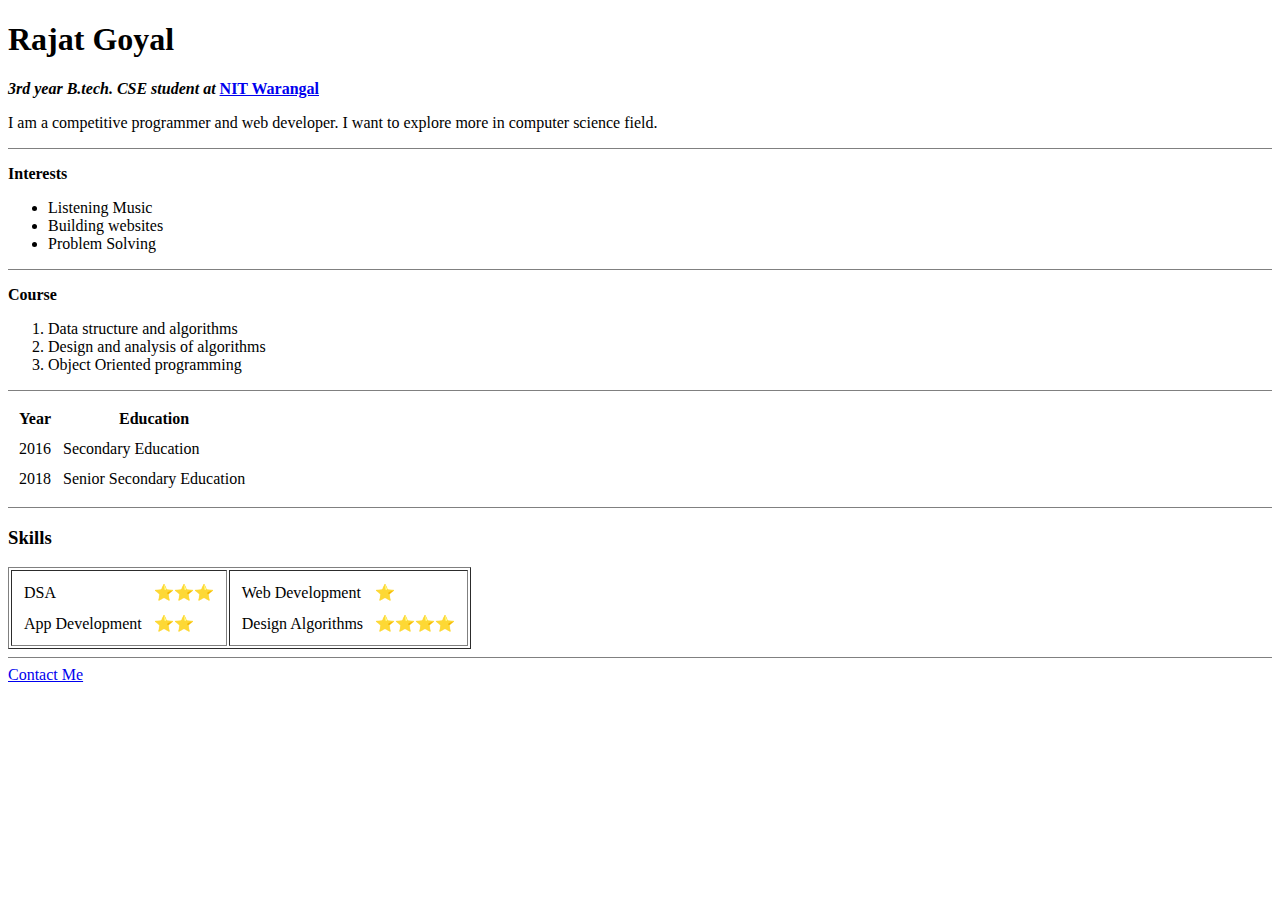
==== index.html @ 3b0c636a "Added initial files" ====
<!DOCTYPE html>
<html lang="en" dir="ltr">

<head>
  <meta charset="utf-8">
  <title>Rajat's Personal Site</title>
</head>

<body>
  <!-- <center> -->
  <h1>Rajat Goyal</h1>
  <p>
    <em><strong>3rd year B.tech. CSE student at </strong></em><strong><a href="https://www.nitw.ac.in/"> NIT Warangal</a></a></strong>
  </p>
  <p>I am a competitive programmer and web developer. I want to explore more in computer science field.</p>
  <hr size="1" noshade>
  <p><strong>Interests</strong></p>
  <ul>
    <li>Listening Music</li>
    <li>Building websites</li>
    <li>Problem Solving</li>
  </ul>
    <hr size="1" noshade>
  <p><strong>Course</strong></p>
<ol>
  <li>Data structure and algorithms</li>
  <li>Design and analysis of algorithms</li>
  <li>Object Oriented programming</li>
  </ol>
    <hr size="1" noshade>
<table cellspacing=10>
  <tr>
    <th>Year</th>
    <th>Education</th>
  </tr>
  <tr>
    <td>2016</td>
    <td>Secondary Education</td>
  </tr>
  <tr>
    <td>2018</td>
    <td>Senior Secondary Education</td>
  </tr>
</table>
  <hr size="1" noshade>
<h3>Skills</h3>

<table border="1">
  <tr>
    <td>
<table  cellspacing=10>
      <tr>
        <td>DSA</td>
        <td>⭐⭐⭐</td>
      </tr>
      <tr>
        <td>App Development</td>
        <td>⭐⭐</td>
      </tr>
    </table>
    </td>
    <td>
  <table  cellspacing="10">
    <tr>
      <td>Web Development</td>
      <td>⭐</td>
    </tr>
    <tr>
      <td>Design Algorithms</td>
      <td>⭐⭐⭐⭐</td>
    </tr>
  </table>
  </td>
</tr>
</table>
<hr size="1" noshade>
<a href = "contact.html">Contact Me</a>
</body>

</html>
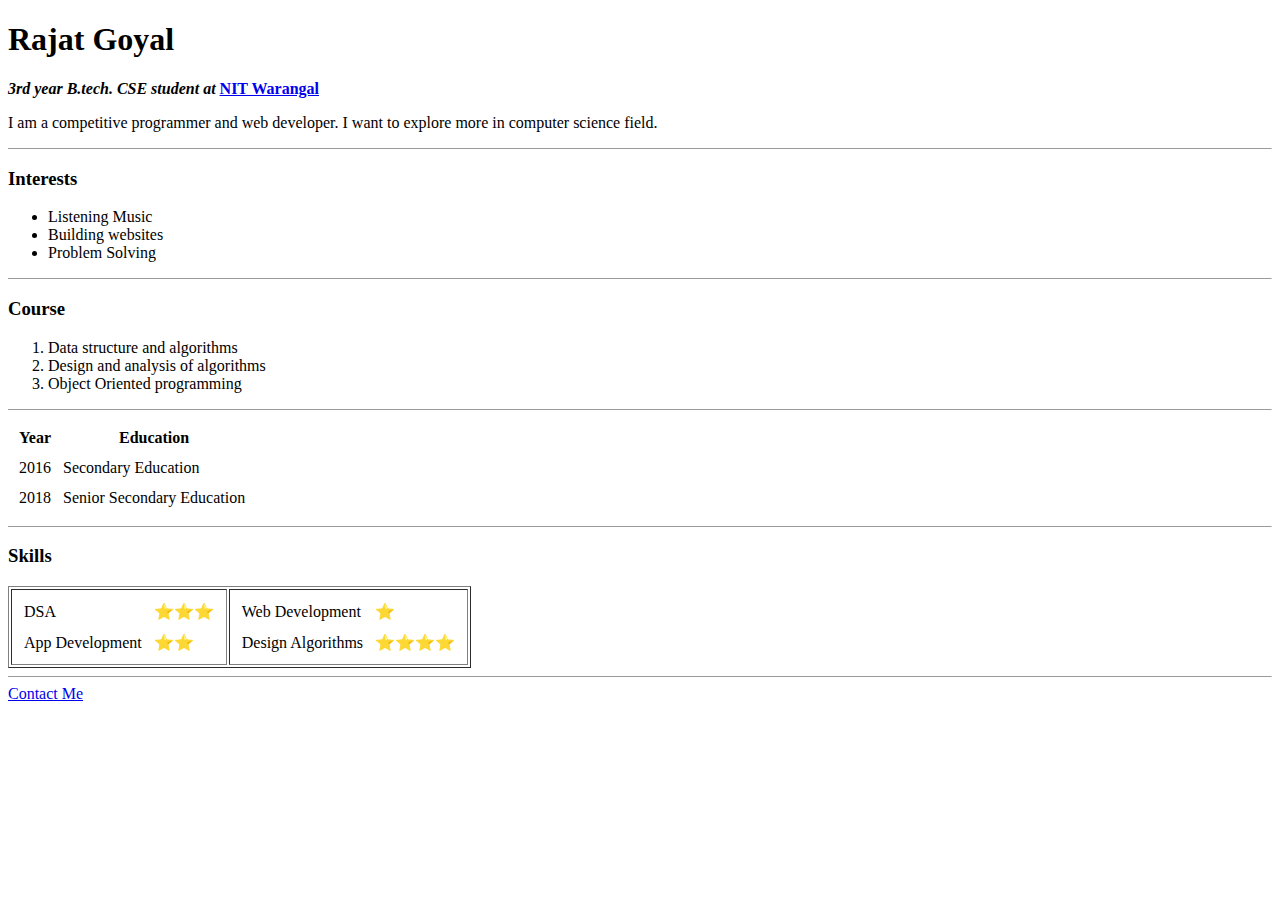
==== commit 3811173b: "Update index.html" ====
--- a/index.html
+++ b/index.html
@@ -4,6 +4,7 @@
 <head>
   <meta charset="utf-8">
   <title>Rajat's Personal Site</title>
+  <link rel="stylesheet" href="styles.css">
 </head>
 
 <body>
@@ -13,21 +14,21 @@
     <em><strong>3rd year B.tech. CSE student at </strong></em><strong><a href="https://www.nitw.ac.in/"> NIT Warangal</a></a></strong>
   </p>
   <p>I am a competitive programmer and web developer. I want to explore more in computer science field.</p>
-  <hr size="1" noshade>
-  <p><strong>Interests</strong></p>
+  <hr size="1">
+  <h3><strong>Interests</strong></h3>
   <ul>
     <li>Listening Music</li>
     <li>Building websites</li>
     <li>Problem Solving</li>
   </ul>
-    <hr size="1" noshade>
-  <p><strong>Course</strong></p>
+    <hr size="1">
+  <h3><strong>Course</strong></h3>
 <ol>
   <li>Data structure and algorithms</li>
   <li>Design and analysis of algorithms</li>
   <li>Object Oriented programming</li>
   </ol>
-    <hr size="1" noshade>
+    <hr size="1">
 <table cellspacing=10>
   <tr>
     <th>Year</th>
@@ -42,7 +43,7 @@
     <td>Senior Secondary Education</td>
   </tr>
 </table>
-  <hr size="1" noshade>
+  <hr size="1">
 <h3>Skills</h3>
 
 <table border="1">
@@ -73,7 +74,7 @@
   </td>
 </tr>
 </table>
-<hr size="1" noshade>
+<hr size="1">
 <a href = "contact.html">Contact Me</a>
 </body>
 
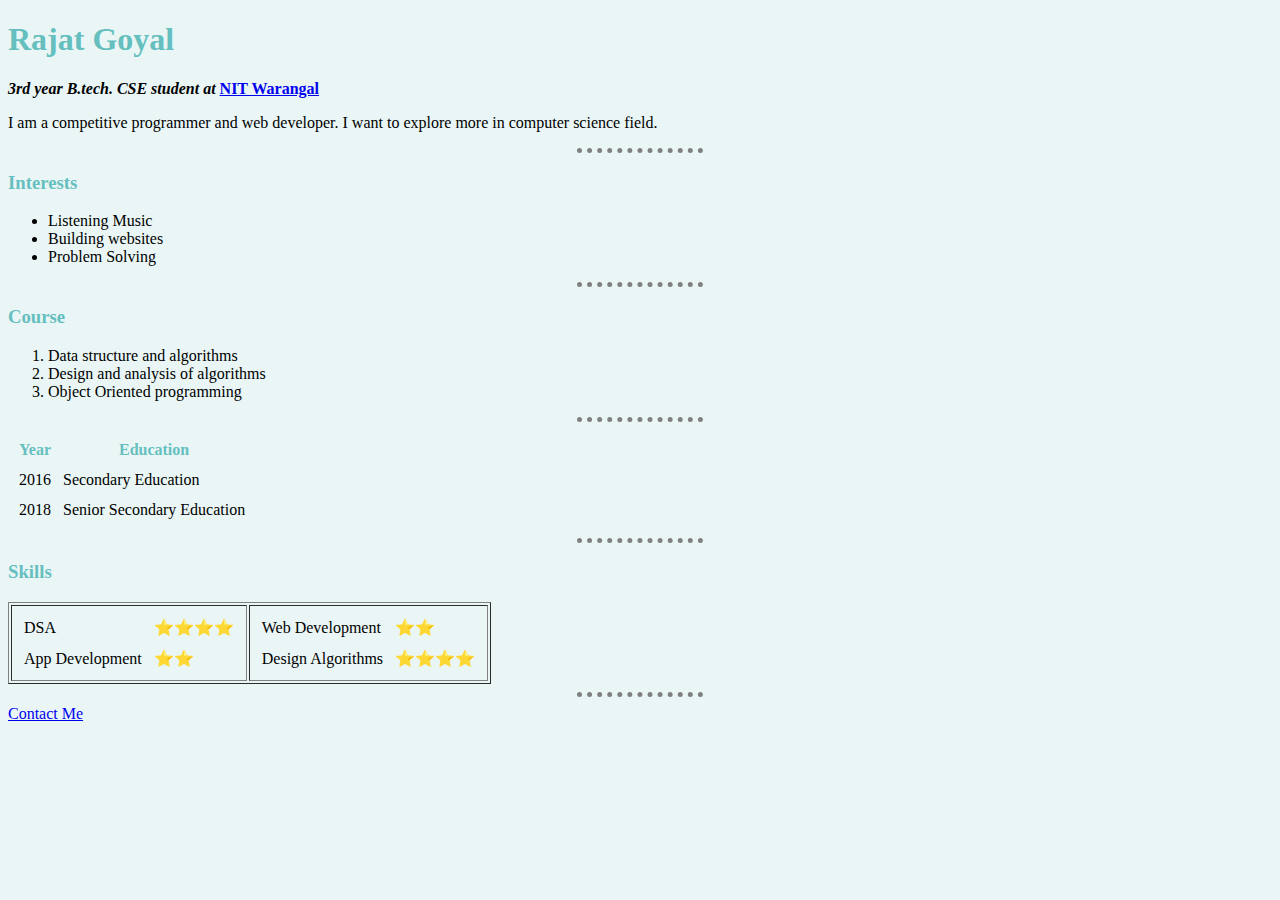
==== commit 6c3565b2: "Update index.html" ====
--- a/index.html
+++ b/index.html
@@ -52,7 +52,7 @@
 <table  cellspacing=10>
       <tr>
         <td>DSA</td>
-        <td>⭐⭐⭐</td>
+        <td>⭐⭐⭐⭐</td>
       </tr>
       <tr>
         <td>App Development</td>
@@ -64,7 +64,7 @@
   <table  cellspacing="10">
     <tr>
       <td>Web Development</td>
-      <td>⭐</td>
+      <td>⭐⭐</td>
     </tr>
     <tr>
       <td>Design Algorithms</td>
--- a/styles.css
+++ b/styles.css
@@ -0,0 +1,13 @@
+body{
+  background-color: #EAF6F6;
+}
+hr{
+  width: 10%;
+border-style: none;
+border-top-style: dotted;
+border-color: grey;
+border-width: 5px;
+}
+h1,h3,th{
+  color: #66BFBF;
+}
